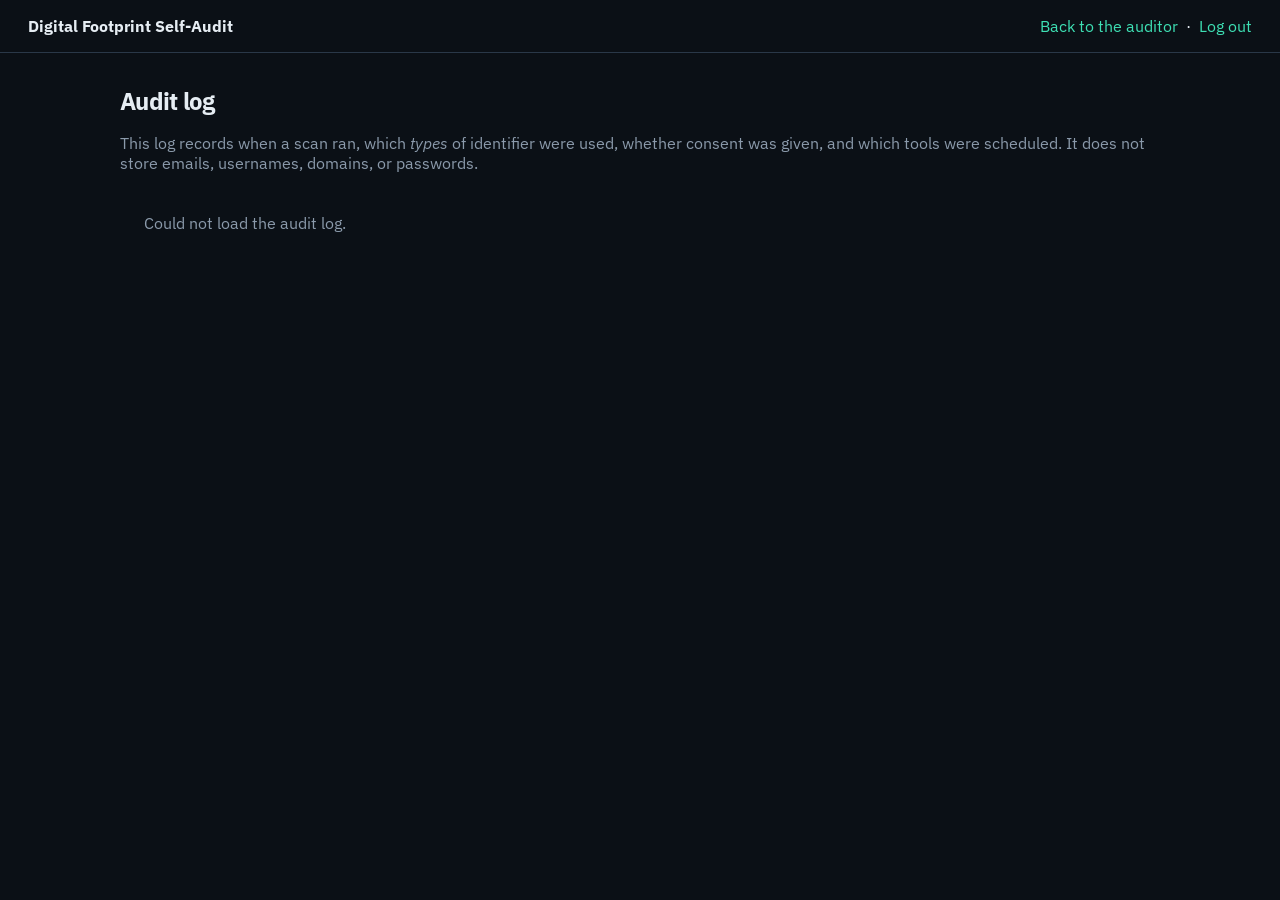
==== static/audit.html @ 5148e5c8 "Digital Footprint Self-Audit: OSINT web dashboard MVP" ====
<!DOCTYPE html>
<html lang="en">
<head>
  <meta charset="UTF-8" />
  <meta name="viewport" content="width=device-width, initial-scale=1" />
  <title>Audit log — Digital Footprint Self-Audit</title>
  <link rel="preconnect" href="https://fonts.googleapis.com" />
  <link rel="preconnect" href="https://fonts.gstatic.com" crossorigin />
  <link href="https://fonts.googleapis.com/css2?family=IBM+Plex+Mono:wght@400;500&family=IBM+Plex+Sans:wght@400;500;600&display=swap" rel="stylesheet" />
  <style>
    :root {
      --bg: #0b1016; --bg-elev: #131b24; --line: #2a3848;
      --text: #e6edf3; --muted: #8b9aab; --mint: #3ee0b4;
    }
    * { box-sizing: border-box; }
    html, body { margin: 0; background: var(--bg); color: var(--text); font-family: "IBM Plex Sans", sans-serif; }
    header {
      display: flex; justify-content: space-between; align-items: center;
      padding: 16px 28px; border-bottom: 1px solid var(--line);
    }
    a { color: var(--mint); text-decoration: none; }
    a:hover { text-decoration: underline; }
    main { max-width: 1080px; margin: 0 auto; padding: 32px 20px; }
    h1 { font-size: 24px; letter-spacing: -0.03em; margin: 0 0 8px; }
    p { color: var(--muted); }
    table { width: 100%; border-collapse: collapse; background: var(--bg-elev); border: 1px solid var(--line); border-radius: 12px; overflow: hidden; }
    th, td { text-align: left; padding: 10px 12px; border-bottom: 1px solid var(--line); font-size: 14px; }
    th { color: var(--muted); font-weight: 500; font-size: 12px; text-transform: uppercase; letter-spacing: 0.06em; }
    td.mono { font-family: "IBM Plex Mono", monospace; font-size: 12px; }
    .empty { color: var(--muted); padding: 24px; }
    .tag { font-family: "IBM Plex Mono", monospace; font-size: 11px; border: 1px solid var(--line); border-radius: 999px; padding: 2px 8px; }
  </style>
</head>
<body>
  <header>
    <strong>Digital Footprint Self-Audit</strong>
    <div>
      <a href="/">Back to the auditor</a>
      &nbsp;·&nbsp;
      <a href="/logout">Log out</a>
    </div>
  </header>
  <main>
    <h1>Audit log</h1>
    <p id="note">This log records when a scan ran, which <em>types</em> of identifier were used, whether consent was given, and which tools were scheduled. It does not store emails, usernames, domains, or passwords.</p>
    <div id="table-wrap"><p class="empty">Loading…</p></div>
  </main>
  <script>
    function escapeHtml(value) {
      return String(value ?? "").replace(/[&<>"']/g, (ch) => ({
        "&": "&amp;", "<": "&lt;", ">": "&gt;", '"': "&quot;", "'": "&#39;"
      }[ch]));
    }
    function toLocal(ts) {
      if (!ts) return "";
      const d = new Date(ts.endsWith("Z") || ts.includes("+") ? ts : ts + "Z");
      if (Number.isNaN(d.getTime())) return ts;
      return d.toLocaleString(undefined, { dateStyle: "medium", timeStyle: "short" });
    }
    fetch("/api/audit").then((r) => { if (r.status === 401) { window.location.href = "/login"; throw new Error("auth"); } return r; }).then((r) => r.json()).then((data) => {
      if (data.note) document.getElementById("note").textContent = data.note;
      const entries = data.entries || [];
      const wrap = document.getElementById("table-wrap");
      if (!entries.length) {
        wrap.innerHTML = "<p class='empty'>No scans have been logged yet.</p>";
        return;
      }
      wrap.innerHTML = `<table>
        <thead><tr>
          <th>#</th><th>When</th><th>Input types</th><th>Consent</th><th>Tools run</th><th>Demo</th>
        </tr></thead>
        <tbody>
          ${entries.map((e) => `<tr>
            <td class="mono">${e.id}</td>
            <td class="mono">${escapeHtml(toLocal(e.timestamp))}</td>
            <td class="mono">${escapeHtml(e.input_types || "")}</td>
            <td>${e.consent ? "yes" : "no"}</td>
            <td class="mono">${escapeHtml(e.tools_run || "")}</td>
            <td>${e.is_demo ? '<span class="tag">sample</span>' : ""}</td>
          </tr>`).join("")}
        </tbody>
      </table>`;
    }).catch(() => {
      document.getElementById("table-wrap").innerHTML = "<p class='empty'>Could not load the audit log.</p>";
    });
  </script>
</body>
</html>
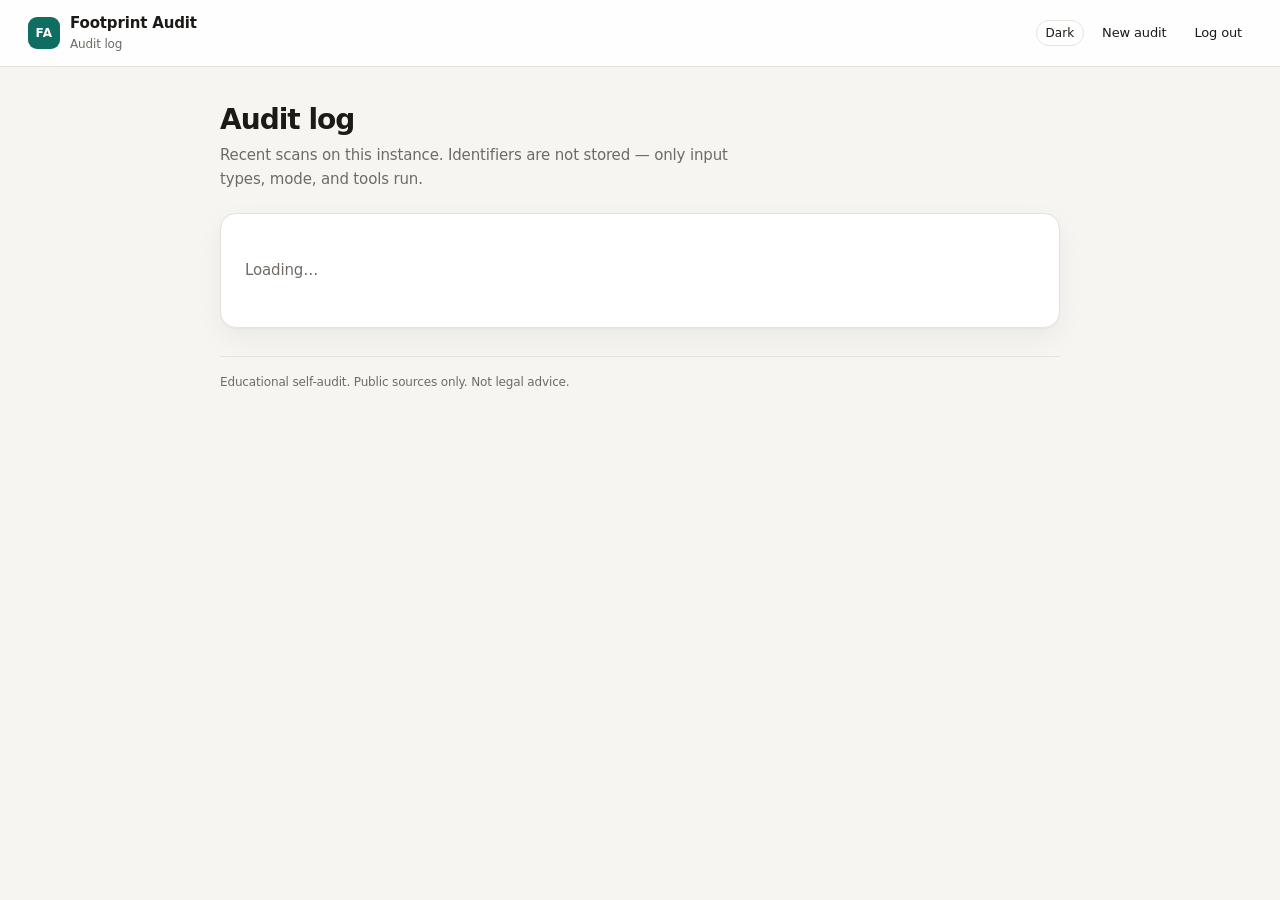
==== commit 3439f8dc: "Redesign the dashboard and ship dnsrecon, theHarvester, and subfinder Light, minimal SaaS UI with a " ====
--- a/static/audit.html
+++ b/static/audit.html
@@ -1,87 +1,77 @@
-<!DOCTYPE html>
+<!doctype html>
 <html lang="en">
 <head>
-  <meta charset="UTF-8" />
+  <meta charset="utf-8" />
   <meta name="viewport" content="width=device-width, initial-scale=1" />
-  <title>Audit log — Digital Footprint Self-Audit</title>
-  <link rel="preconnect" href="https://fonts.googleapis.com" />
-  <link rel="preconnect" href="https://fonts.gstatic.com" crossorigin />
-  <link href="https://fonts.googleapis.com/css2?family=IBM+Plex+Mono:wght@400;500&family=IBM+Plex+Sans:wght@400;500;600&display=swap" rel="stylesheet" />
-  <style>
-    :root {
-      --bg: #0b1016; --bg-elev: #131b24; --line: #2a3848;
-      --text: #e6edf3; --muted: #8b9aab; --mint: #3ee0b4;
-    }
-    * { box-sizing: border-box; }
-    html, body { margin: 0; background: var(--bg); color: var(--text); font-family: "IBM Plex Sans", sans-serif; }
-    header {
-      display: flex; justify-content: space-between; align-items: center;
-      padding: 16px 28px; border-bottom: 1px solid var(--line);
-    }
-    a { color: var(--mint); text-decoration: none; }
-    a:hover { text-decoration: underline; }
-    main { max-width: 1080px; margin: 0 auto; padding: 32px 20px; }
-    h1 { font-size: 24px; letter-spacing: -0.03em; margin: 0 0 8px; }
-    p { color: var(--muted); }
-    table { width: 100%; border-collapse: collapse; background: var(--bg-elev); border: 1px solid var(--line); border-radius: 12px; overflow: hidden; }
-    th, td { text-align: left; padding: 10px 12px; border-bottom: 1px solid var(--line); font-size: 14px; }
-    th { color: var(--muted); font-weight: 500; font-size: 12px; text-transform: uppercase; letter-spacing: 0.06em; }
-    td.mono { font-family: "IBM Plex Mono", monospace; font-size: 12px; }
-    .empty { color: var(--muted); padding: 24px; }
-    .tag { font-family: "IBM Plex Mono", monospace; font-size: 11px; border: 1px solid var(--line); border-radius: 999px; padding: 2px 8px; }
-  </style>
+  <title>Audit log · Footprint Audit</title>
+  <link rel="stylesheet" href="/static/styles.css" />
 </head>
 <body>
-  <header>
-    <strong>Digital Footprint Self-Audit</strong>
-    <div>
-      <a href="/">Back to the auditor</a>
-      &nbsp;·&nbsp;
-      <a href="/logout">Log out</a>
+  <header class="appbar">
+    <div class="brand">
+      <div class="mark">FA</div>
+      <div>
+        <h1>Footprint Audit</h1>
+        <p>Audit log</p>
+      </div>
     </div>
+    <nav>
+      <button type="button" class="icon-btn" id="theme-toggle">Dark</button>
+      <a class="nav-link" href="/">New audit</a>
+      <a class="nav-link" href="/logout">Log out</a>
+    </nav>
   </header>
   <main>
-    <h1>Audit log</h1>
-    <p id="note">This log records when a scan ran, which <em>types</em> of identifier were used, whether consent was given, and which tools were scheduled. It does not store emails, usernames, domains, or passwords.</p>
-    <div id="table-wrap"><p class="empty">Loading…</p></div>
+    <div class="lede">
+      <h2>Audit log</h2>
+      <p>Recent scans on this instance. Identifiers are not stored — only input types, mode, and tools run.</p>
+    </div>
+    <section class="card">
+      <div id="log"><p class="empty">Loading…</p></div>
+    </section>
+    <p class="page-footer">Educational self-audit. Public sources only. Not legal advice.</p>
   </main>
   <script>
-    function escapeHtml(value) {
-      return String(value ?? "").replace(/[&<>"']/g, (ch) => ({
+    const THEME_KEY = "fa-theme";
+    function applyTheme(theme) {
+      document.documentElement.dataset.theme = theme;
+      document.getElementById("theme-toggle").textContent = theme === "dark" ? "Light" : "Dark";
+      localStorage.setItem(THEME_KEY, theme);
+    }
+    applyTheme(localStorage.getItem(THEME_KEY) || "light");
+    document.getElementById("theme-toggle").addEventListener("click", () => {
+      applyTheme(document.documentElement.dataset.theme === "dark" ? "light" : "dark");
+    });
+
+    function esc(s) {
+      return String(s ?? "").replace(/[&<>"']/g, (c) => ({
         "&": "&amp;", "<": "&lt;", ">": "&gt;", '"': "&quot;", "'": "&#39;"
-      }[ch]));
+      }[c]));
     }
-    function toLocal(ts) {
-      if (!ts) return "";
-      const d = new Date(ts.endsWith("Z") || ts.includes("+") ? ts : ts + "Z");
-      if (Number.isNaN(d.getTime())) return ts;
+    function when(ts) {
+      if (!ts) return "—";
+      const d = new Date(/Z$|[+-]\d\d:\d\d$/.test(ts) ? ts : ts + "Z");
+      if (Number.isNaN(d.getTime())) return String(ts);
       return d.toLocaleString(undefined, { dateStyle: "medium", timeStyle: "short" });
     }
-    fetch("/api/audit").then((r) => { if (r.status === 401) { window.location.href = "/login"; throw new Error("auth"); } return r; }).then((r) => r.json()).then((data) => {
-      if (data.note) document.getElementById("note").textContent = data.note;
-      const entries = data.entries || [];
-      const wrap = document.getElementById("table-wrap");
-      if (!entries.length) {
-        wrap.innerHTML = "<p class='empty'>No scans have been logged yet.</p>";
-        return;
-      }
-      wrap.innerHTML = `<table>
-        <thead><tr>
-          <th>#</th><th>When</th><th>Input types</th><th>Consent</th><th>Tools run</th><th>Demo</th>
-        </tr></thead>
+
+    fetch("/api/audit").then(async (res) => {
+      if (res.status === 401) { window.location = "/login"; return; }
+      const data = await res.json();
+      const rows = data.entries || [];
+      const el = document.getElementById("log");
+      if (!rows.length) { el.innerHTML = `<p class="empty">No scans recorded yet.</p>`; return; }
+      el.innerHTML = `<div class="table-wrap"><table class="data">
+        <thead><tr><th>When</th><th>Inputs</th><th>Mode</th><th>Tools</th></tr></thead>
         <tbody>
-          ${entries.map((e) => `<tr>
-            <td class="mono">${e.id}</td>
-            <td class="mono">${escapeHtml(toLocal(e.timestamp))}</td>
-            <td class="mono">${escapeHtml(e.input_types || "")}</td>
-            <td>${e.consent ? "yes" : "no"}</td>
-            <td class="mono">${escapeHtml(e.tools_run || "")}</td>
-            <td>${e.is_demo ? '<span class="tag">sample</span>' : ""}</td>
+          ${rows.map((r) => `<tr>
+            <td class="mono">${esc(when(r.timestamp))}</td>
+            <td>${esc(Array.isArray(r.input_types) ? r.input_types.join(", ") : (r.input_types || "—"))}</td>
+            <td>${r.is_demo ? "Demo" : "Live"}</td>
+            <td class="tools">${esc((r.tools_run || "—").replaceAll(",", ", "))}</td>
           </tr>`).join("")}
         </tbody>
-      </table>`;
-    }).catch(() => {
-      document.getElementById("table-wrap").innerHTML = "<p class='empty'>Could not load the audit log.</p>";
+      </table></div>`;
     });
   </script>
 </body>
--- a/static/styles.css
+++ b/static/styles.css
@@ -0,0 +1,328 @@
+/* Footprint Audit — light-first, minimal SaaS dashboard */
+:root {
+  --bg: #f6f5f1;
+  --bg-elev: #ffffff;
+  --bg-soft: #eeece6;
+  --ink: #1c1917;
+  --muted: #6f6b64;
+  --line: #e6e3dc;
+  --accent: #0f6e62;
+  --accent-hover: #0b584e;
+  --accent-soft: #dceeea;
+  --accent-ink: #0f6e62;
+  --danger: #b42318;
+  --danger-soft: #fde8e6;
+  --warn: #b45309;
+  --warn-soft: #fef3c7;
+  --ok: #0f6e62;
+  --ok-soft: #dceeea;
+  --info: #1d4ed8;
+  --info-soft: #dbeafe;
+  --shadow: 0 1px 2px rgba(28, 25, 23, 0.04), 0 10px 28px rgba(28, 25, 23, 0.05);
+  --radius: 16px;
+  --radius-sm: 10px;
+  --font: Inter, "Segoe UI", system-ui, -apple-system, sans-serif;
+  --mono: ui-monospace, "SF Mono", "IBM Plex Mono", Menlo, monospace;
+}
+
+[data-theme="dark"] {
+  --bg: #121110;
+  --bg-elev: #1c1b19;
+  --bg-soft: #262421;
+  --ink: #f5f2eb;
+  --muted: #a39e95;
+  --line: #34312c;
+  --accent: #3dcfb8;
+  --accent-hover: #6ee0cd;
+  --accent-soft: rgba(61, 207, 184, 0.12);
+  --accent-ink: #3dcfb8;
+  --danger: #f97066;
+  --danger-soft: rgba(249, 112, 102, 0.12);
+  --warn: #f0b429;
+  --warn-soft: rgba(240, 180, 41, 0.12);
+  --ok: #3dcfb8;
+  --ok-soft: rgba(61, 207, 184, 0.12);
+  --info: #7ab4ff;
+  --info-soft: rgba(122, 180, 255, 0.12);
+  --shadow: 0 1px 2px rgba(0, 0, 0, 0.3), 0 12px 32px rgba(0, 0, 0, 0.28);
+}
+
+* { box-sizing: border-box; }
+html, body { margin: 0; padding: 0; background: var(--bg); color: var(--ink); }
+body {
+  font-family: var(--font);
+  font-size: 15px;
+  line-height: 1.55;
+  min-height: 100vh;
+  letter-spacing: -0.01em;
+}
+a { color: var(--accent-ink); text-decoration: none; }
+a:hover { text-decoration: underline; }
+code { font-family: var(--mono); font-size: 0.9em; }
+
+.appbar {
+  display: flex;
+  align-items: center;
+  justify-content: space-between;
+  gap: 16px;
+  padding: 12px 28px;
+  border-bottom: 1px solid var(--line);
+  background: color-mix(in srgb, var(--bg-elev) 88%, transparent);
+  backdrop-filter: blur(12px);
+  position: sticky;
+  top: 0;
+  z-index: 40;
+}
+.brand { display: flex; align-items: center; gap: 10px; min-width: 0; }
+.mark {
+  width: 32px; height: 32px; border-radius: 9px;
+  background: var(--accent); color: #fff;
+  display: grid; place-items: center;
+  font-weight: 700; font-size: 12px; letter-spacing: 0.04em;
+  flex: 0 0 auto;
+}
+[data-theme="dark"] .mark { color: #0b1f1c; }
+.brand h1 { font-size: 15px; margin: 0; font-weight: 600; }
+.brand p { margin: 0; color: var(--muted); font-size: 12px; }
+.appbar nav { display: flex; align-items: center; gap: 8px; flex-wrap: wrap; justify-content: flex-end; }
+.pill, .icon-btn {
+  display: inline-flex; align-items: center; gap: 6px;
+  border: 1px solid var(--line); background: var(--bg-elev);
+  border-radius: 999px; padding: 5px 11px;
+  color: var(--muted); font-size: 12px; font-weight: 500;
+  cursor: default;
+}
+.icon-btn { cursor: pointer; padding: 5px 9px; color: var(--ink); }
+.icon-btn:hover, .ghost:hover { background: var(--bg-soft); text-decoration: none; }
+.nav-link {
+  color: var(--ink); font-size: 13px; font-weight: 500; padding: 6px 10px; border-radius: 8px;
+}
+.nav-link:hover { background: var(--bg-soft); text-decoration: none; }
+
+main { max-width: 880px; margin: 0 auto; padding: 36px 20px 80px; }
+.lede { margin-bottom: 22px; }
+.lede h2 { font-size: 28px; line-height: 1.2; margin: 0 0 8px; letter-spacing: -0.035em; font-weight: 650; }
+.lede p { margin: 0; color: var(--muted); max-width: 56ch; }
+
+.card {
+  background: var(--bg-elev);
+  border: 1px solid var(--line);
+  border-radius: var(--radius);
+  box-shadow: var(--shadow);
+  padding: 22px 24px;
+  margin-bottom: 16px;
+}
+.card h3 {
+  margin: 0 0 14px;
+  font-size: 11px;
+  font-weight: 600;
+  letter-spacing: 0.06em;
+  text-transform: uppercase;
+  color: var(--muted);
+}
+
+.grid { display: grid; grid-template-columns: 1fr 1fr; gap: 12px; }
+@media (max-width: 720px) {
+  .grid { grid-template-columns: 1fr; }
+  .appbar { padding: 10px 16px; flex-wrap: wrap; }
+  .brand p { display: none; }
+  .brand h1 { white-space: nowrap; }
+  .appbar nav { width: 100%; justify-content: flex-start; }
+  .lede h2 { font-size: 24px; }
+  main { padding: 24px 16px 64px; }
+  .popover { right: auto; left: 0; }
+}
+.field { display: flex; flex-direction: column; gap: 6px; }
+.field.span2 { grid-column: 1 / -1; }
+.field label, .more-opts summary, .consent-line {
+  font-size: 12px; font-weight: 550; color: var(--muted);
+}
+.field label { letter-spacing: 0.02em; }
+.field input, .field input[type="password"] {
+  background: var(--bg);
+  border: 1px solid var(--line);
+  color: var(--ink);
+  border-radius: var(--radius-sm);
+  padding: 11px 12px;
+  font: inherit;
+}
+.field input:focus {
+  outline: 2px solid color-mix(in srgb, var(--accent) 35%, transparent);
+  border-color: var(--accent);
+  background: var(--bg-elev);
+}
+
+.more-opts { margin-top: 14px; }
+.more-opts summary {
+  cursor: pointer; list-style: none; color: var(--ink); font-weight: 550; font-size: 13px;
+}
+.more-opts summary::-webkit-details-marker { display: none; }
+.more-opts summary::before { content: "▸ "; color: var(--muted); }
+.more-opts[open] summary::before { content: "▾ "; }
+.more-opts .grid { margin-top: 12px; }
+
+.consent {
+  display: flex; gap: 10px; align-items: flex-start;
+  margin-top: 16px; padding: 12px 14px;
+  background: var(--bg-soft); border-radius: 12px; border: 1px solid var(--line);
+}
+.consent input { margin-top: 3px; accent-color: var(--accent); }
+.consent-line { color: var(--ink); font-size: 13.5px; font-weight: 500; }
+.consent details { margin-top: 6px; }
+.consent details summary { cursor: pointer; color: var(--muted); font-size: 12px; }
+.consent details p { margin: 8px 0 0; color: var(--muted); font-size: 13px; }
+
+.actions { display: flex; flex-wrap: wrap; gap: 10px; margin-top: 18px; align-items: center; }
+button, .btn {
+  appearance: none; border: 0; cursor: pointer;
+  font-family: inherit; font-weight: 600; font-size: 14px;
+  border-radius: var(--radius-sm); padding: 11px 16px;
+  display: inline-flex; align-items: center; justify-content: center; gap: 6px;
+}
+button.primary { background: var(--accent); color: #fff; }
+[data-theme="dark"] button.primary { color: #0b1f1c; }
+button.primary:hover { background: var(--accent-hover); }
+button.primary:disabled { opacity: 0.5; cursor: not-allowed; }
+button.ghost, a.btn.ghost {
+  background: var(--bg-elev); color: var(--ink);
+  border: 1px solid var(--line);
+}
+button.ghost:hover, a.btn.ghost:hover { background: var(--bg-soft); text-decoration: none; }
+
+.error {
+  display: none; margin-top: 12px; padding: 10px 12px;
+  background: var(--danger-soft); color: var(--danger);
+  border: 1px solid color-mix(in srgb, var(--danger) 25%, var(--line));
+  border-radius: var(--radius-sm); font-size: 13px;
+}
+.banner {
+  background: var(--warn-soft); border: 1px solid color-mix(in srgb, var(--warn) 30%, var(--line));
+  color: var(--warn); padding: 12px 14px; border-radius: 12px; margin-bottom: 16px; font-size: 14px;
+}
+
+.status-wrap { position: relative; }
+.popover {
+  display: none; position: absolute; right: 0; top: calc(100% + 8px);
+  width: min(340px, 80vw); background: var(--bg-elev);
+  border: 1px solid var(--line); border-radius: 14px; box-shadow: var(--shadow);
+  padding: 12px; z-index: 50;
+}
+.popover.open { display: block; }
+.popover h4 { margin: 0 0 8px; font-size: 12px; color: var(--muted); font-weight: 600; letter-spacing: 0.04em; text-transform: uppercase; }
+.toolrow-mini {
+  display: flex; justify-content: space-between; gap: 8px; align-items: center;
+  padding: 6px 4px; font-size: 13px;
+}
+.toolrow-mini .name { font-family: var(--mono); font-size: 12px; }
+.popover .hint { margin: 8px 0 0; font-size: 12px; color: var(--muted); }
+
+.hint { font-size: 12px; color: var(--muted); margin: 0; }
+.hidden { display: none !important; }
+
+.badge {
+  font-size: 11px; font-weight: 600; border-radius: 999px;
+  padding: 2px 8px; border: 1px solid var(--line); text-transform: lowercase;
+  white-space: nowrap;
+}
+.badge.found, .badge.ok, .badge.complete, .badge.high { color: var(--ok); background: var(--ok-soft); border-color: transparent; }
+.badge.running, .badge.queued, .badge.medium { color: var(--info); background: var(--info-soft); border-color: transparent; }
+.badge.blocked, .badge.timeout, .badge.moderate { color: var(--warn); background: var(--warn-soft); border-color: transparent; }
+.badge.error, .badge.critical, .badge.low { color: var(--danger); background: var(--danger-soft); border-color: transparent; }
+.badge.not_found, .badge.unavailable { color: var(--muted); }
+
+.progress-list { display: flex; flex-direction: column; gap: 6px; }
+.toolrow {
+  display: flex; justify-content: space-between; gap: 8px; align-items: center;
+  padding: 8px 10px; background: var(--bg); border-radius: 10px; border: 1px solid var(--line);
+  font-size: 13px;
+}
+.toolrow .name { font-family: var(--mono); font-size: 12px; }
+
+.score-wrap { display: grid; grid-template-columns: 160px 1fr; gap: 20px; align-items: center; }
+@media (max-width: 720px) { .score-wrap { grid-template-columns: 1fr; justify-items: center; } }
+.gauge { width: 148px; height: 148px; position: relative; }
+.gauge svg { transform: rotate(-90deg); }
+.gauge .num {
+  position: absolute; inset: 0; display: flex; flex-direction: column;
+  align-items: center; justify-content: center; font-family: var(--mono);
+}
+.gauge .num strong { font-size: 32px; line-height: 1; }
+.gauge .num span { font-size: 12px; color: var(--muted); }
+.stats { display: grid; grid-template-columns: 1fr 1fr; gap: 10px; width: 100%; }
+.stat {
+  background: var(--bg); border: 1px solid var(--line); border-radius: 12px; padding: 12px 14px;
+}
+.stat .k { font-size: 11px; color: var(--muted); text-transform: uppercase; letter-spacing: 0.06em; font-weight: 600; }
+.stat .v { font-size: 22px; font-weight: 650; letter-spacing: -0.03em; margin-top: 2px; }
+.status-low { color: var(--ok); }
+.status-moderate { color: var(--warn); }
+.status-high, .status-critical { color: var(--danger); }
+
+.findings { display: flex; flex-direction: column; gap: 8px; }
+.finding {
+  border: 1px solid var(--line); border-radius: 12px; padding: 10px 12px; background: var(--bg);
+  display: grid; grid-template-columns: 100px 1fr auto; gap: 8px; align-items: start;
+}
+@media (max-width: 720px) { .finding { grid-template-columns: 1fr; } }
+.finding .src { font-family: var(--mono); font-size: 11px; color: var(--muted); }
+.finding .val { word-break: break-word; }
+.finding .val a { color: var(--ink); font-weight: 550; }
+.finding .meta, .finding details { color: var(--muted); font-size: 12px; margin-top: 4px; }
+.finding details summary { cursor: pointer; }
+
+.notes { margin: 0; padding-left: 18px; color: var(--muted); }
+.notes li { margin: 0 0 8px; }
+.remediation { list-style: none; padding: 0; margin: 0; display: flex; flex-direction: column; gap: 8px; }
+.remediation li {
+  border: 1px solid var(--line); border-radius: 12px; padding: 10px 12px; background: var(--bg);
+  display: grid; grid-template-columns: auto 1fr; gap: 10px; align-items: start;
+}
+.remediation li input { margin-top: 4px; accent-color: var(--accent); }
+.prio { font-size: 10px; letter-spacing: 0.06em; font-weight: 700; }
+.prio.critical { color: var(--danger); }
+.prio.high { color: var(--warn); }
+.prio.medium { color: var(--info); }
+.prio.low { color: var(--muted); }
+.ai p { white-space: pre-wrap; margin: 0 0 8px; }
+
+.page-footer {
+  margin-top: 28px; color: var(--muted); font-size: 12px;
+  border-top: 1px solid var(--line); padding-top: 16px;
+}
+
+
+@media (max-width: 720px) {
+  .table-wrap { overflow: visible; }
+  table.data thead { display: none; }
+  table.data, table.data tbody, table.data tr, table.data td { display: block; width: 100%; }
+  table.data tr {
+    border: 1px solid var(--line);
+    border-radius: 12px;
+    padding: 10px 12px;
+    margin-bottom: 8px;
+    background: var(--bg);
+  }
+  table.data td { border: 0; padding: 2px 0; }
+  table.data td.mono { font-weight: 600; color: var(--ink); }
+}
+
+/* Login */
+.login-body { min-height: 100vh; display: grid; place-items: center; padding: 24px; }
+.login-card { width: 100%; max-width: 400px; }
+.login-card h1 { font-size: 22px; margin: 0 0 6px; letter-spacing: -0.03em; }
+.login-card > p { color: var(--muted); margin: 0 0 18px; }
+.login-card button { width: 100%; }
+
+/* Audit table */
+.table-wrap { overflow-x: auto; -webkit-overflow-scrolling: touch; }
+table.data { width: 100%; border-collapse: collapse; }
+table.data td.tools { word-break: break-word; font-size: 12px; color: var(--muted); }
+table.data th, table.data td {
+  text-align: left; padding: 10px 12px; border-bottom: 1px solid var(--line); font-size: 13px;
+}
+table.data th {
+  color: var(--muted); font-weight: 600; font-size: 11px;
+  text-transform: uppercase; letter-spacing: 0.06em;
+}
+table.data td.mono { font-family: var(--mono); font-size: 12px; }
+.empty { color: var(--muted); padding: 8px 0; }
